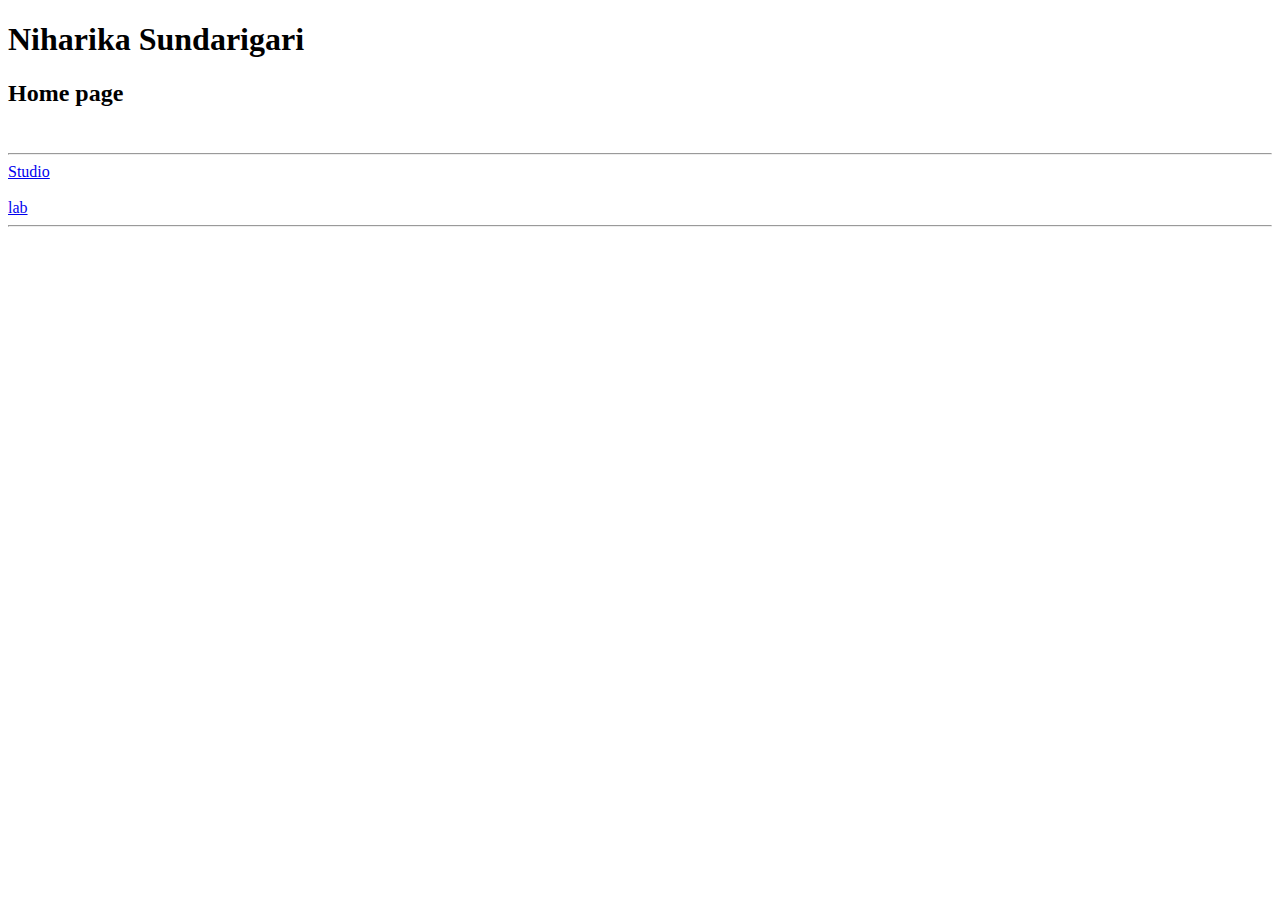
==== index.html @ 50e040d9 "!" ====
<!DOCTYPE html>
<html>
<head>
<meta charset="utf-8">
<title> test</title>
<link rel="stylesheet" type="text/css" href="index.css">
</head>

<!--no comments-->
	
	<body> 
		<h1> Niharika Sundarigari </h1>
		<p class= "first"> <h2>Home page</h2> </p>
		</br>
		<hr>
		<a href="index1.html"> <div class= "content"> Studio </div> </a>
	    </br>
		<a href="exercise1.html"> <div class= "content"> lab </div> 
		</a>
		<hr>
	</body>
</html>
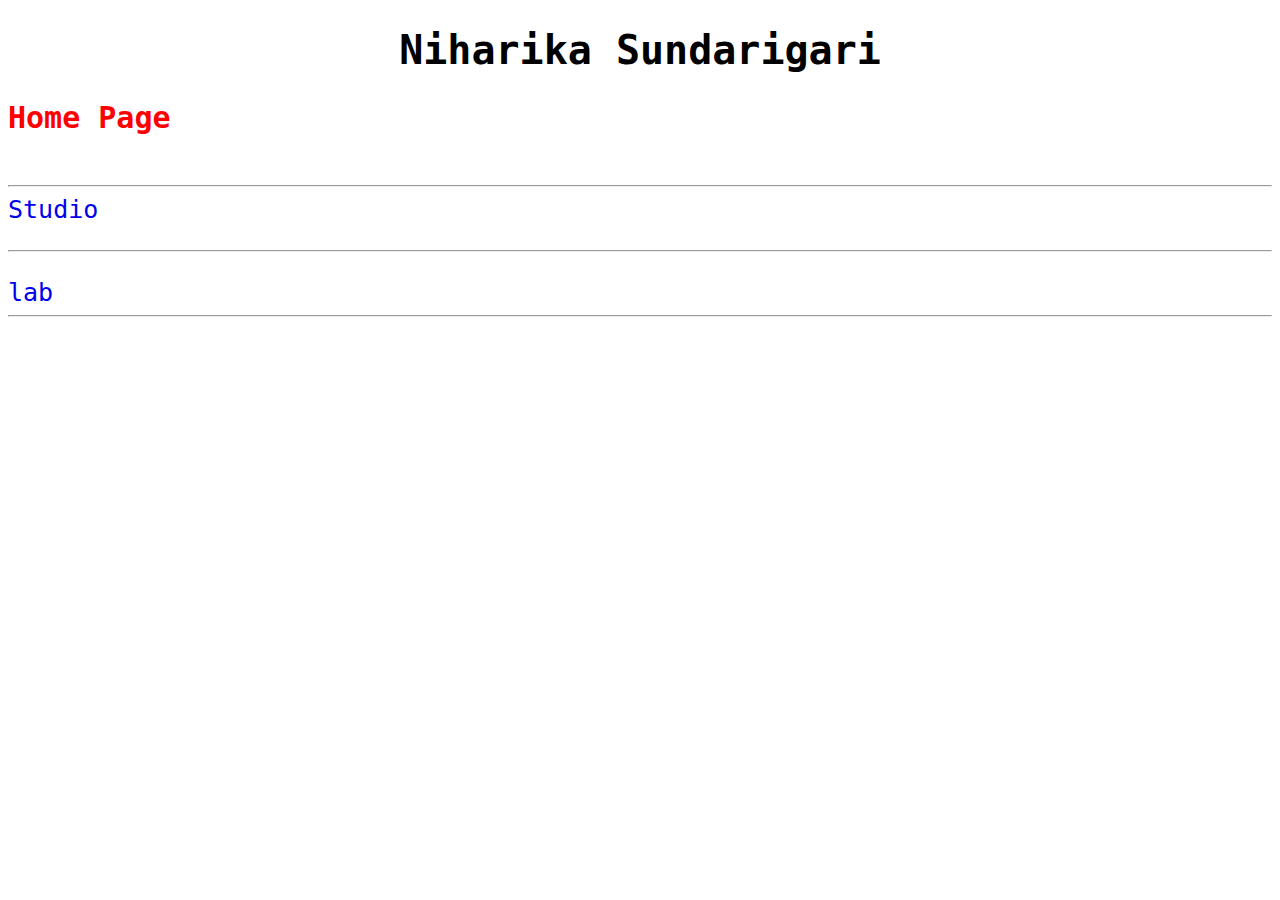
==== commit 33bf6de6: "!!!" ====
--- a/index.html
+++ b/index.html
@@ -2,19 +2,19 @@
 <html>
 <head>
 <meta charset="utf-8">
-<title> test</title>
-<link rel="stylesheet" type="text/css" href="index.css">
+<title> Main page </title>
+<link rel="stylesheet" type="text/css" href="css/index.css">
 </head>
 
 <!--no comments-->
 	
 	<body> 
 		<h1> Niharika Sundarigari </h1>
-		<p class= "first"> <h2>Home page</h2> </p>
+		<p class= "first"> <h2>Home Page</h2> </p>
 		</br>
 		<hr>
 		<a href="index1.html"> <div class= "content"> Studio </div> </a>
-	    </br>
+	    </br><hr></br>
 		<a href="exercise1.html"> <div class= "content"> lab </div> 
 		</a>
 		<hr>
--- a/css/index.css
+++ b/css/index.css
@@ -0,0 +1,22 @@
+h1 {
+	font-size: 40px;
+	font-family: 'Major Mono Display', monospace;
+	align-content: center;
+	text-align: center;
+}
+
+a {
+	text-decoration: none;
+}
+
+.content {
+	font-size: 25px;
+	font-family: 'Major Mono Display', monospace;
+}
+
+h2 {
+	font-family: 'Major Mono Display', monospace;
+	color: Red;
+	font-size: 30px;
+
+}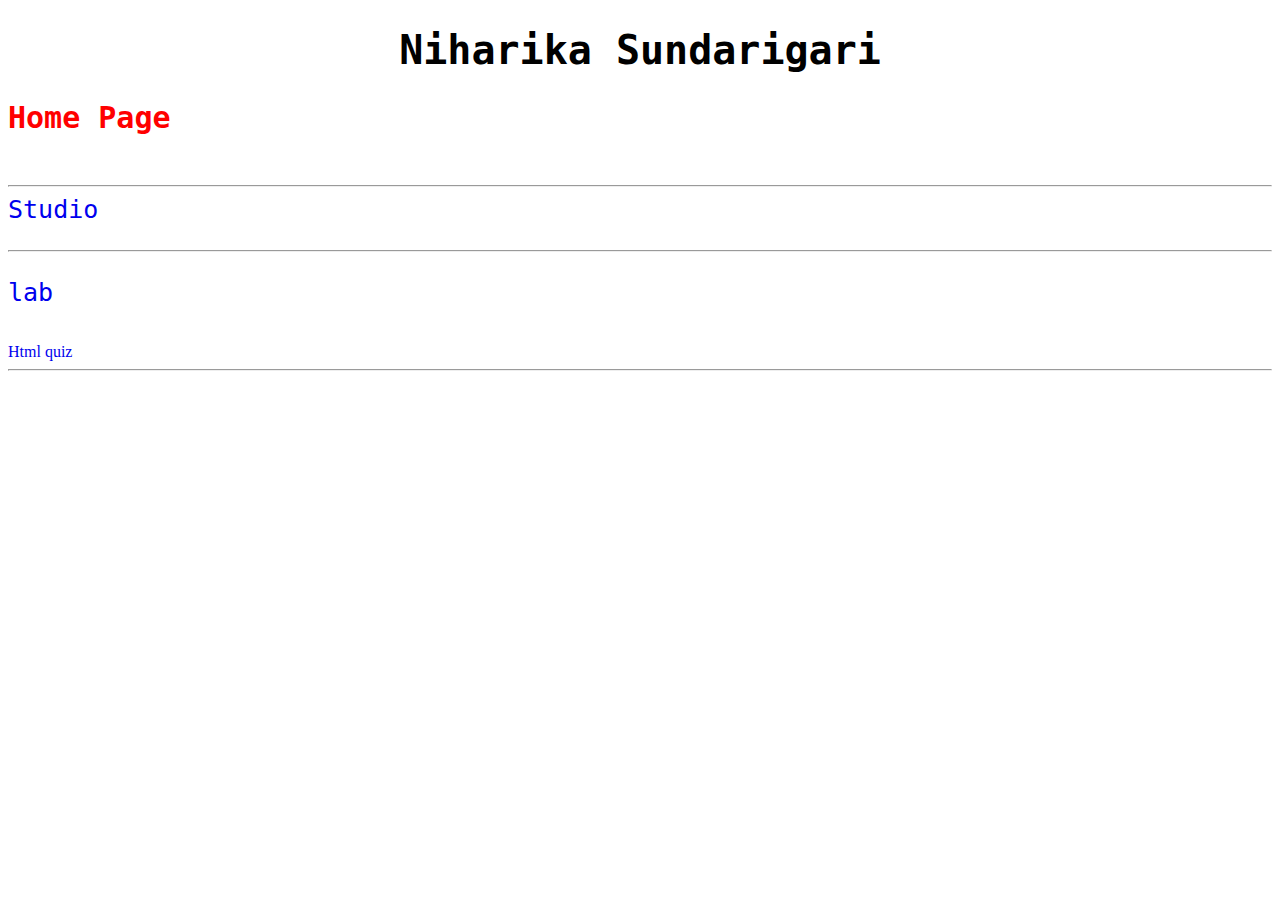
==== commit e87ff1ef: "!!" ====
--- a/index.html
+++ b/index.html
@@ -13,9 +13,11 @@
 		<p class= "first"> <h2>Home Page</h2> </p>
 		</br>
 		<hr>
-		<a href="index1.html"> <div class= "content"> Studio </div> </a>
+		<a href="studio/studiohome.html"> <div class= "content"> Studio </div> </a>
 	    </br><hr></br>
-		<a href="exercise1.html"> <div class= "content"> lab </div> 
+		<a href="exercise1.html"> <div class= "content"> lab </div>
+		</br></hr></br> 
+		<a href="html-quiz/index.html"> Html quiz </a>
 		</a>
 		<hr>
 	</body>
--- a/css/index.css
+++ b/css/index.css
@@ -18,5 +18,4 @@
 	font-family: 'Major Mono Display', monospace;
 	color: Red;
 	font-size: 30px;
-
 }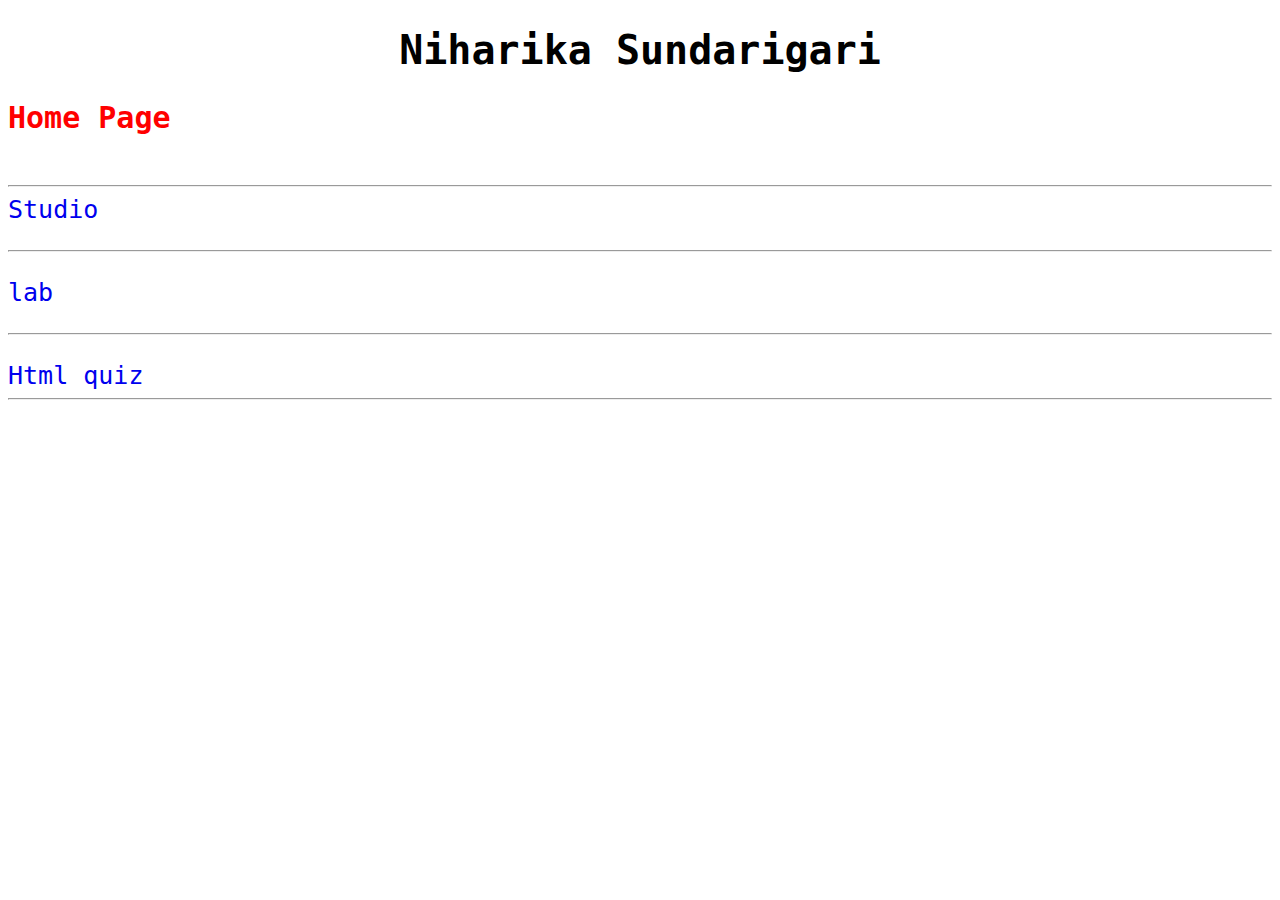
==== commit 9b1fc649: "!!" ====
--- a/index.html
+++ b/index.html
@@ -16,9 +16,9 @@
 		<a href="studio/studiohome.html"> <div class= "content"> Studio </div> </a>
 	    </br><hr></br>
 		<a href="exercise1.html"> <div class= "content"> lab </div>
-		</br></hr></br> 
-		<a href="html-quiz/index.html"> Html quiz </a>
-		</a>
+		</br><hr></br> 
+		<a href="html-quiz/index.html"><div class="content"> Html quiz </div></a>
+		
 		<hr>
 	</body>
 </html>